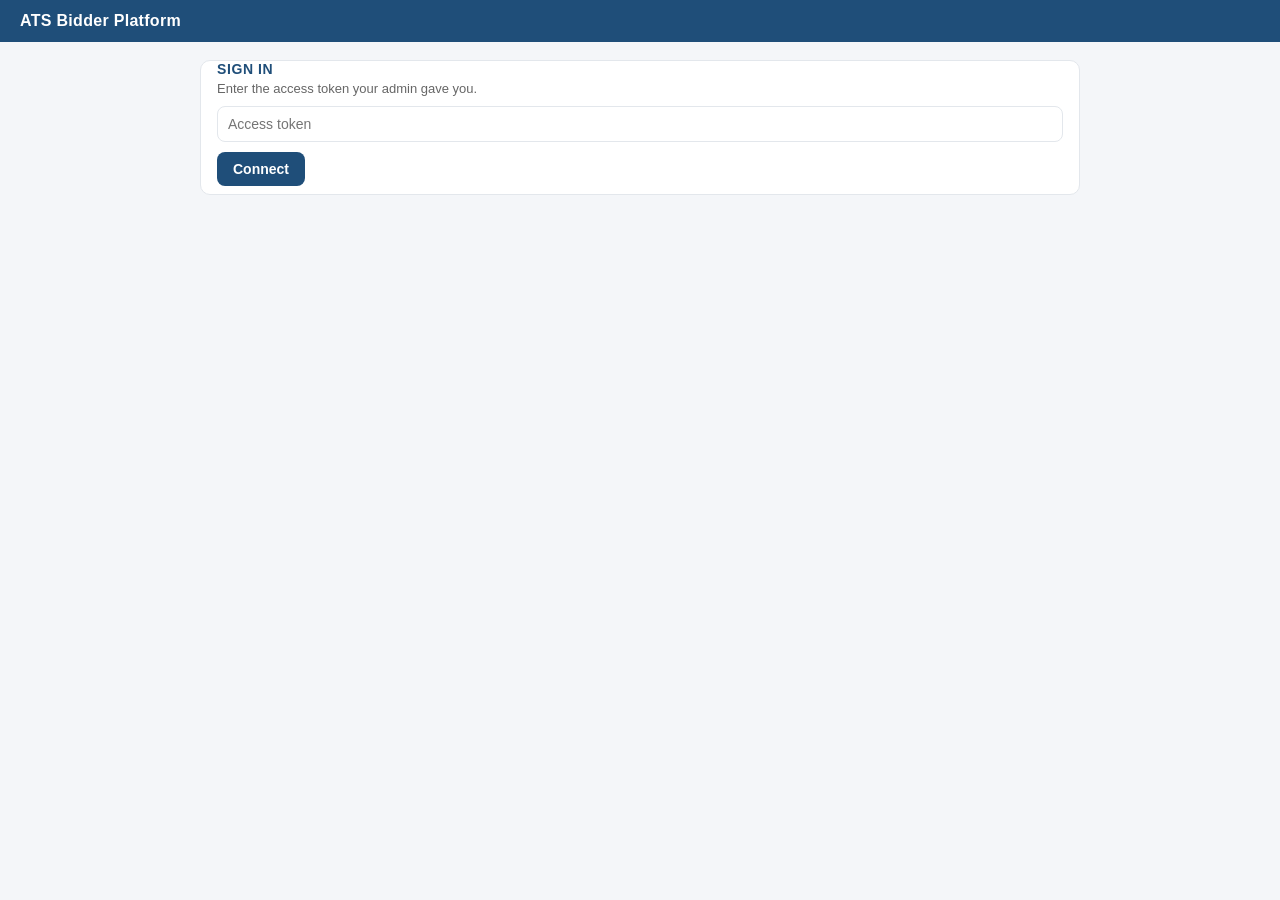
==== frontend/index.html @ b4965e09 "feat: web platform (FastAPI backend + frontend)" ====
<!doctype html>
<html lang="en">
<head>
  <meta charset="utf-8">
  <meta name="viewport" content="width=device-width, initial-scale=1.0">
  <title>ATS Bidder Platform</title>
  <link rel="stylesheet" href="style.css">
</head>
<body>
  <header class="topbar">
    <h1>ATS Bidder Platform</h1>
    <div id="conn" class="conn"></div>
  </header>

  <!-- Login -->
  <section id="login" class="card hidden">
    <h2>Sign in</h2>
    <p class="muted">Enter the access token your admin gave you.</p>
    <div class="row">
      <input id="token" type="password" placeholder="Access token" autocomplete="off">
      <button id="connect">Connect</button>
    </div>
    <div id="loginError" class="error"></div>
  </section>

  <!-- Main -->
  <main id="app" class="hidden">
    <section class="card">
      <h2>New bid</h2>
      <p class="muted">Copy the job description from the posting and paste it below.</p>
      <textarea id="jd" rows="12" placeholder="Paste the full job description here…"></textarea>
      <div class="row">
        <select id="profile" title="Which candidate to use">
          <option value="">Auto — best match</option>
        </select>
        <label class="check"><input type="checkbox" id="force"> force (allow duplicate)</label>
        <button id="submit">Generate resume</button>
      </div>
    </section>

    <section class="card">
      <h2>Activity</h2>
      <div id="log" class="log"></div>
    </section>

    <section class="card">
      <div class="row between">
        <h2>Applications</h2>
        <button id="refresh" class="ghost">Refresh</button>
      </div>
      <table id="apps">
        <thead>
          <tr><th>#</th><th>Date</th><th>Company</th><th>Job title</th><th>Profile</th><th>Salary</th><th>Files</th></tr>
        </thead>
        <tbody></tbody>
      </table>
    </section>
  </main>

  <script src="app.js"></script>
</body>
</html>
---- frontend/style.css ----
:root { --ink:#1a1a1a; --muted:#666; --accent:#1f4e79; --bg:#f4f6f9; --card:#fff;
        --ok:#1a7f37; --warn:#b25e00; --err:#b00020; --rule:#e3e7ec; }
* { box-sizing: border-box; }
body { margin:0; font-family:-apple-system,"Segoe UI",Roboto,Helvetica,Arial,sans-serif;
       color:var(--ink); background:var(--bg); font-size:14px; }
.hidden { display:none !important; }
.muted { color:var(--muted); font-size:13px; margin:4px 0 10px; }

.topbar { display:flex; justify-content:space-between; align-items:center;
          background:var(--accent); color:#fff; padding:12px 20px; }
.topbar h1 { font-size:16px; margin:0; letter-spacing:.3px; }
.conn { font-size:12px; opacity:.9; }

main, #login { max-width:880px; margin:18px auto; padding:0 16px; }
.card { background:var(--card); border:1px solid var(--rule); border-radius:10px;
        padding:16px 18px; margin-bottom:16px; }
.card h2 { font-size:14px; margin:0 0 4px; text-transform:uppercase; letter-spacing:.6px; color:var(--accent); }

textarea, input, select { font:inherit; color:inherit; border:1px solid var(--rule);
        border-radius:8px; padding:9px 10px; background:#fff; width:100%; }
textarea { resize:vertical; }
.row { display:flex; gap:10px; align-items:center; margin-top:10px; flex-wrap:wrap; }
.row.between { justify-content:space-between; }
.check { display:flex; align-items:center; gap:6px; color:var(--muted); white-space:nowrap; }
.check input { width:auto; }
#profile { max-width:260px; }

button { font:inherit; font-weight:600; border:0; border-radius:8px; padding:9px 16px;
         background:var(--accent); color:#fff; cursor:pointer; }
button:hover { filter:brightness(1.08); }
button:disabled { opacity:.55; cursor:default; }
button.ghost { background:transparent; color:var(--accent); border:1px solid var(--rule); }

.log { font-family:ui-monospace,Consolas,monospace; font-size:12.5px; background:#0f1720;
       color:#d6e2f0; border-radius:8px; padding:10px 12px; max-height:240px; overflow:auto; }
.log .line { padding:2px 0; white-space:pre-wrap; }
.log .ok { color:#7ee2a8; } .log .warn { color:#ffce8a; } .log .err { color:#ff9b9b; }
.log .dim { color:#8aa0b6; }

table { width:100%; border-collapse:collapse; margin-top:8px; font-size:13px; }
th, td { text-align:left; padding:7px 8px; border-bottom:1px solid var(--rule); vertical-align:top; }
th { color:var(--muted); font-weight:600; font-size:11.5px; text-transform:uppercase; letter-spacing:.5px; }
td a { color:var(--accent); cursor:pointer; margin-right:8px; text-decoration:none; }
td a:hover { text-decoration:underline; }

.error { color:var(--err); font-size:13px; margin-top:8px; }
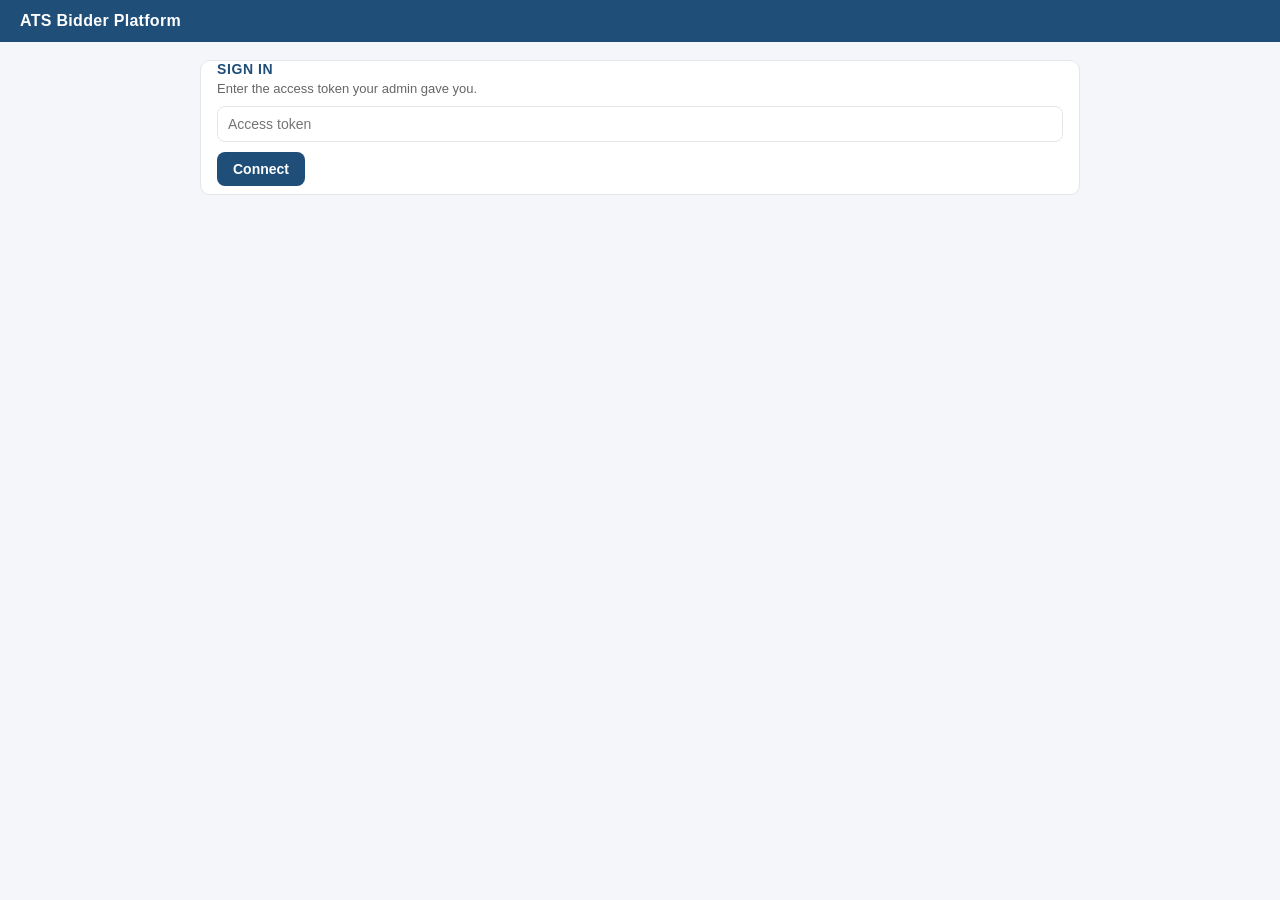
==== commit 4a68cb9c: "feat: visible JD queue with per-item remove Show pending queued JDs (order, preview, profile, force)" ====
--- a/frontend/index.html
+++ b/frontend/index.html
@@ -35,7 +35,10 @@
         </select>
         <label class="check"><input type="checkbox" id="force"> force (allow duplicate)</label>
         <button id="submit">Generate resume</button>
+        <span id="qstatus" class="muted"></span>
       </div>
+      <p class="muted">Tip: you don't have to wait — paste the next JD and click Generate again; they queue up and run in order.</p>
+      <div id="queue" class="queue"></div>
     </section>
 
     <section class="card">
--- a/frontend/style.css
+++ b/frontend/style.css
@@ -43,4 +43,13 @@
 td a { color:var(--accent); cursor:pointer; margin-right:8px; text-decoration:none; }
 td a:hover { text-decoration:underline; }
 
-.error { color:var(--err); font-size:13px; margin-top:8px; }+.error { color:var(--err); font-size:13px; margin-top:8px; }
+
+.queue { display:flex; flex-direction:column; gap:6px; margin-top:10px; }
+.queue .qitem { display:flex; align-items:center; gap:10px; background:var(--bg);
+                border:1px solid var(--rule); border-radius:8px; padding:6px 10px; }
+.queue .qnum { color:var(--muted); font-weight:700; font-variant-numeric:tabular-nums; }
+.queue .qtext { flex:1; min-width:0; white-space:nowrap; overflow:hidden; text-overflow:ellipsis; }
+.queue .qmeta { color:var(--muted); font-size:12px; white-space:nowrap; }
+.queue .qdel { background:transparent; color:var(--err); border:1px solid var(--rule);
+               padding:2px 9px; border-radius:6px; font-weight:700; line-height:1.4; }
